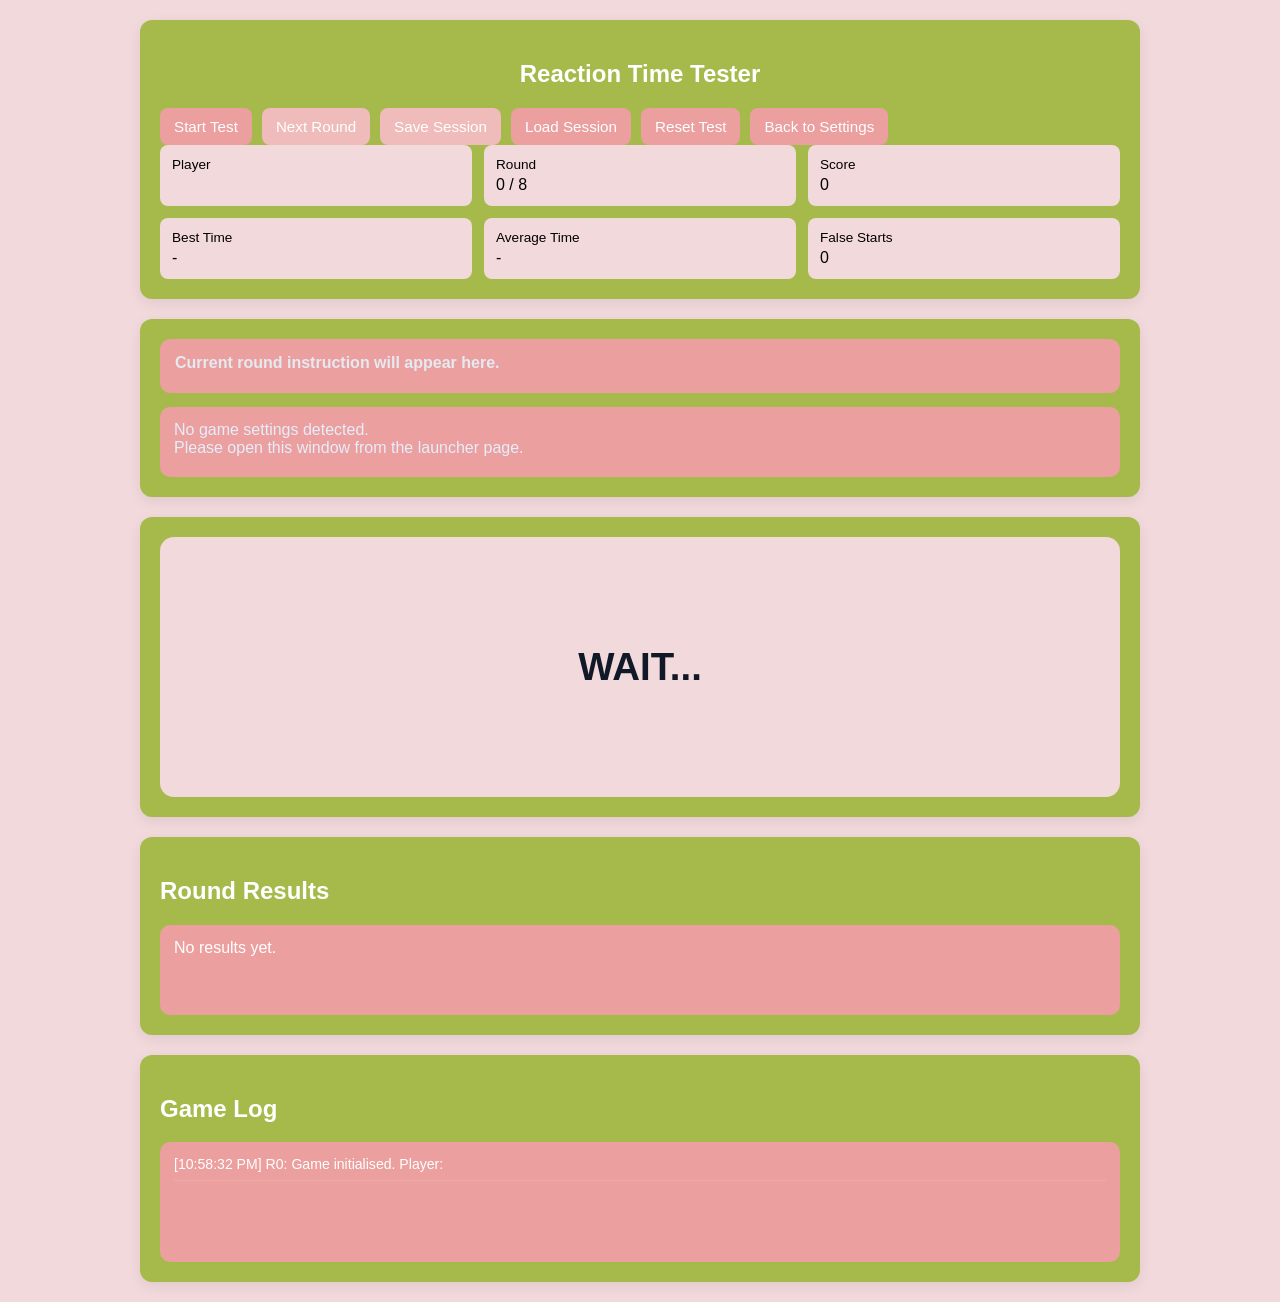
==== game.html @ a37af38e "first commit" ====
<!doctype html>
<html lang="en">
  <head>
    <meta charset="UTF-8" />
    <meta name="viewport" content="width=device-width, initial-scale=1.0" />
    <title>Reaction Time Tester Game</title>
    <link rel="stylesheet" href="styles.css" />
  </head>
  <body>
    <main class="game-window-wrap">
      <section class="card">
        <h1 class="heading">Reaction Time Tester</h1><!--Added class to center heading-->

        <div class="button-row">
          <button id="startBtn" type="button">Start Test</button>
          <button id="nextRoundBtn" type="button" disabled>Next Round</button>
          <button id="saveBtn" type="button" disabled>Save Session</button>
          <button id="loadBtn" type="button">Load Session</button>
          <button id="resetBtn" type="button">Reset Test</button>
          <button id="backBtn" type="button">Back to Settings</button>
        </div>

        <div class="stats-grid game-stats-grid">
          <div class="stat-box">
            <span class="label">Player</span>
            <span id="displayPlayer">-</span>
          </div>
          <div class="stat-box">
            <span class="label">Round</span>
            <span id="displayRound">0 / 0</span>
          </div>
          <div class="stat-box">
            <span class="label">Score</span>
            <span id="displayScore">0</span>
          </div>
          <div class="stat-box">
            <span class="label">Best Time</span>
            <span id="displayBestTime">-</span>
          </div>
          <div class="stat-box">
            <span class="label">Average Time</span>
            <span id="displayAverageTime">-</span>
          </div>
          <div class="stat-box">
            <span class="label">False Starts</span>
            <span id="displayFalseStarts">0</span>
          </div>
        </div>
      </section>

      <section class="card">
        <div id="ruleArea" class="rule-area">
          Current round instruction will appear here.
        </div>
        <div id="messageArea" class="message-area">
          Click Start Test when ready.
        </div>
      </section>

      <section class="card">
        <div id="signalArea" class="signal-area waiting">WAIT...</div>
      </section>

      <section class="card">
        <h2>Round Results</h2>
        <div id="resultsArea" class="results-area">No results yet.</div>
      </section>

      <section class="card">
        <h2>Game Log</h2>
        <div id="logArea" class="log-area"></div>
      </section>
    </main>

    <script src="game.js"></script>
  </body>
</html>
---- styles.css ----
* {
    box-sizing: border-box;
}

body {
    margin: 0;
    font-family: Arial, Helvetica, sans-serif;
    background-color: #F2D9DC;
    color: #ffffff;
}
/*Additional centring for game heading*/
.heading{
    text-align: center;
}

.page-header {
    text-align: center;
    background-color: #A6BA4C;
    color: white;
    padding: 24px 16px;
}

.page-header h1 {
    margin: 0 0 8px 0;
}

.page-header p {
    margin: 0;
}

.container {
    width: min(900px, 95%);
    margin: 24px auto;
}

.game-window-wrap {
    width: min(1000px, 96%);
    margin: 20px auto;
}

.card {
    background-color: #A6BA4C;
    border-radius: 12px;
    padding: 20px;
    margin-bottom: 20px;
    box-shadow: 0 4px 14px rgba(0, 0, 0, 0.08);
}

.form-row {
    display: grid;
    gap: 8px;
    margin-bottom: 14px;
}

.form-row input,
.form-row select {
    padding: 10px;
    border: 1px solid #cfd8e3;
    border-radius: 8px;
    font-size: 1rem;
}

fieldset {
    border: 1px solid #cfd8e3;
    border-radius: 10px;
    margin-bottom: 16px;
    padding: 14px;
}

legend {
    font-weight: bold;
    padding: 0 6px;
}

.option-line {
    display: block;
    margin-bottom: 8px;
}

.button-row {
    display: flex;
    flex-wrap: wrap;
    gap: 10px;
}

button {
    padding: 10px 14px;
    border: none;
    border-radius: 8px;
    background-color: #EB9F9E;
    color: white;
    cursor: pointer;
    font-size: 0.95rem;
    text-decoration: none;
}

button:hover {
    background-color: #efbcbb;
}

button:disabled {
    background-color: #efbcbb;
    cursor: not-allowed;
}

.preview-box {
    margin-top: 18px;
    background-color: #efbcbb;
    border-radius: 10px;
    padding: 14px;
    color: #eef8ff;
}

.stats-grid {
    display: grid;
    gap: 12px;
    color: #0f172a;
}

.game-stats-grid {
    grid-template-columns: repeat(3, 1fr);
}

.stat-box {
    background-color: #F2D9DC;
    border-radius: 8px;
    padding: 12px;
    color: #000000;
}

.label {
    display: block;
    font-size: 0.85rem;
    color: #000000;
    margin-bottom: 4px;
}

.rule-area {
    min-height: 54px;
    background: #EB9F9E;
    border: 1px solid #EB9F9E;
    border-radius: 10px;
    padding: 14px;
    margin-bottom: 14px;
    font-weight: bold;
    color: #e5eaf2;
}

.signal-area {
    min-height: 260px;
    border-radius: 14px;
    display: grid;
    place-items: center;
    font-size: 2.4rem;
    font-weight: bold;
    user-select: none;
    text-align: center;
    padding: 20px;
    cursor: pointer;
    transition: background-color 0.15s ease;
}

.signal-area.waiting {
    background: #F2D9DC;
    color: #111827;
}

.signal-area.ready {
    background: #16a34a;
    color: white;
}

.signal-area.false-start {
    background: #dc2626;
    color: white;
}

.signal-area.result {
    background: #1d3557;
    color: white;
}

.results-area {
    min-height: 90px;
    background: #EB9F9E;
    border-radius: 10px;
    padding: 14px;
    white-space: pre-line;
}

.message-area {
    min-height: 70px;
    background: #EB9F9E;
    color: #e5eefc;
    border-radius: 10px;
    padding: 14px;
    white-space: pre-line;
}

.log-area {
    min-height: 120px;
    max-height: 240px;
    overflow-y: auto;
    background: #EB9F9E;
    color: #ffffff;
    border-radius: 10px;
    padding: 14px;
    white-space: pre-line;
    font-size: 0.88rem;
}

.log-entry {
    border-bottom: 1px solid rgba(255, 255, 255, 0.12);
    padding-bottom: 8px;
    margin-bottom: 8px;
}

.page-footer {
    text-align: center;
    padding: 18px;
    background-color: #A6BA4C;
    color: white;
    margin-top: 24px;
}

@media (max-width: 800px) {
    .game-stats-grid {
        grid-template-columns: 1fr;
    }

    .signal-area {
        min-height: 200px;
        font-size: 1.7rem;
    }
}
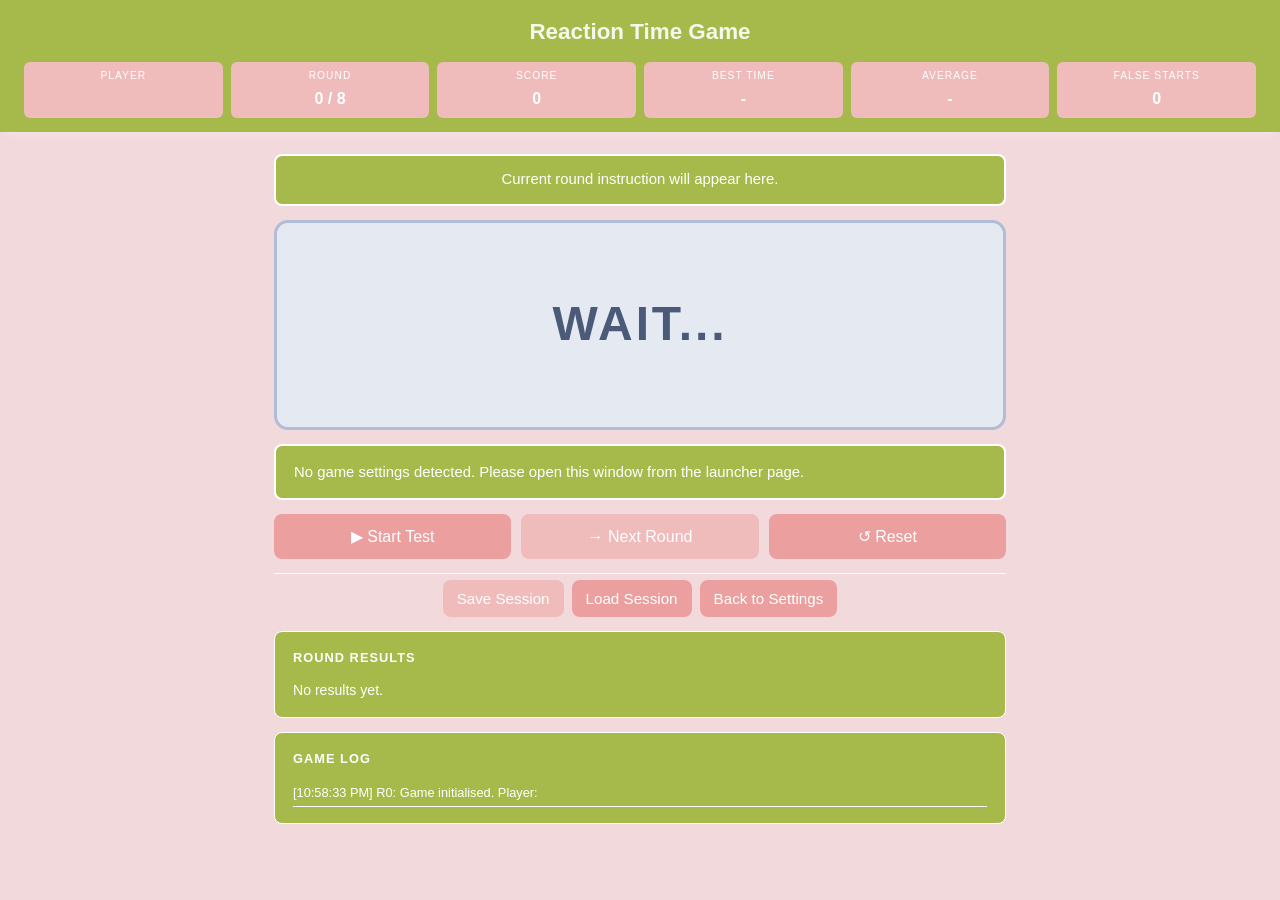
==== commit 3c41d83e: "Updated game version, as per user feedback/ reccomendations." ====
--- a/game.html
+++ b/game.html
@@ -1,77 +1,114 @@
-<!doctype html>
+<!DOCTYPE html>
 <html lang="en">
-  <head>
+<head>
     <meta charset="UTF-8" />
     <meta name="viewport" content="width=device-width, initial-scale=1.0" />
-    <title>Reaction Time Tester Game</title>
+    <title>Reaction Time Game</title>
     <link rel="stylesheet" href="styles.css" />
-  </head>
-  <body>
-    <main class="game-window-wrap">
-      <section class="card">
-        <h1 class="heading">Reaction Time Tester</h1><!--Added class to center heading-->
+</head>
+<body class="game-page">
 
-        <div class="button-row">
-          <button id="startBtn" type="button">Start Test</button>
-          <button id="nextRoundBtn" type="button" disabled>Next Round</button>
-          <button id="saveBtn" type="button" disabled>Save Session</button>
-          <button id="loadBtn" type="button">Load Session</button>
-          <button id="resetBtn" type="button">Reset Test</button>
-          <button id="backBtn" type="button">Back to Settings</button>
+    <!-- 
+         Change 4: The How-to-Play overlay has been REMOVED
+         from this page. It now lives on index.html (the launcher) so
+         players see it before they configure their settings, not after.
+          -->
+
+    <!-- 
+         Change 3: In-page Game-Over banner (replaces the alert() dialog)
+          -->
+    <div id="gameOverBanner" class="game-over-banner hidden" role="alert" aria-live="assertive">
+        <div class="game-over-inner">
+            <div class="game-over-trophy">&#x1F3C6;</div>
+            <h2 class="game-over-title">Game Over!</h2>
+            <p id="gameOverSummary" class="game-over-summary"></p>
+            <button id="gameOverCloseBtn" class="btn btn-primary btn-lg">&#x25B6; Play Again</button>
+        </div>
+    </div>
+    <!-- End Change 3 banner -->
+
+    <!-- Stats bar -->
+    <header class="game-header">
+        <div class="game-header-title">
+            <span class="game-title-text">Reaction Time Game</span>
+        </div>
+        <div class="stats-grid">
+            <div class="stat-cell">
+                <span class="stat-label">Player</span>
+                <span class="stat-value" id="displayPlayer">&mdash;</span>
+            </div>
+            <div class="stat-cell">
+                <span class="stat-label">Round</span>
+                <span class="stat-value" id="displayRound">0 / 0</span>
+            </div>
+            <div class="stat-cell">
+                <span class="stat-label">Score</span>
+                <span class="stat-value" id="displayScore">0</span>
+            </div>
+            <div class="stat-cell">
+                <span class="stat-label">Best Time</span>
+                <span class="stat-value" id="displayBestTime">&mdash;</span>
+            </div>
+            <div class="stat-cell">
+                <span class="stat-label">Average</span>
+                <span class="stat-value" id="displayAverageTime">&mdash;</span>
+            </div>
+            <div class="stat-cell">
+                <span class="stat-label">False Starts</span>
+                <span class="stat-value" id="displayFalseStarts">0</span>
+            </div>
+        </div>
+    </header>
+
+    <main class="game-main">
+
+        <!-- Round instruction bar -->
+        <div id="ruleArea" class="rule-area">
+            Current round instruction will appear here.
         </div>
 
-        <div class="stats-grid game-stats-grid">
-          <div class="stat-box">
-            <span class="label">Player</span>
-            <span id="displayPlayer">-</span>
-          </div>
-          <div class="stat-box">
-            <span class="label">Round</span>
-            <span id="displayRound">0 / 0</span>
-          </div>
-          <div class="stat-box">
-            <span class="label">Score</span>
-            <span id="displayScore">0</span>
-          </div>
-          <div class="stat-box">
-            <span class="label">Best Time</span>
-            <span id="displayBestTime">-</span>
-          </div>
-          <div class="stat-box">
-            <span class="label">Average Time</span>
-            <span id="displayAverageTime">-</span>
-          </div>
-          <div class="stat-box">
-            <span class="label">False Starts</span>
-            <span id="displayFalseStarts">0</span>
-          </div>
+        <!-- Signal area -->
+        <div id="signalArea" class="signal-area waiting" tabindex="0" aria-live="polite">
+            WAIT...
         </div>
-      </section>
 
-      <section class="card">
-        <div id="ruleArea" class="rule-area">
-          Current round instruction will appear here.
+        <!-- Message area -->
+        <div id="messageArea" class="message-area" aria-live="polite">
+            Click <strong>Start Test</strong> when you are ready.
         </div>
-        <div id="messageArea" class="message-area">
-          Click Start Test when ready.
+
+        <!-- 
+             Change 5: Primary buttons placed directly below the
+             signal area so they are always visible without scrolling.
+              -->
+        <div class="action-bar">
+            <button id="startBtn" class="btn btn-primary">&#x25B6; Start Test</button>
+            <button id="nextRoundBtn" class="btn btn-success" disabled>&#x2192; Next Round</button>
+            <button id="resetBtn" class="btn btn-ghost">&#x21BA; Reset</button>
         </div>
-      </section>
+        <!-- End Change 5 -->
 
-      <section class="card">
-        <div id="signalArea" class="signal-area waiting">WAIT...</div>
-      </section>
+        <!-- Secondary controls -->
+        <div class="secondary-bar">
+            <button id="saveBtn"  class="btn btn-secondary btn-sm">Save Session</button>
+            <button id="loadBtn"  class="btn btn-secondary btn-sm">Load Session</button>
+            <button id="backBtn"  class="btn btn-ghost btn-sm">Back to Settings</button>
+        </div>
 
-      <section class="card">
-        <h2>Round Results</h2>
-        <div id="resultsArea" class="results-area">No results yet.</div>
-      </section>
+        <!-- Per-round results -->
+        <section class="results-section">
+            <h3 class="results-header">Round Results</h3>
+            <pre id="resultsArea" class="results-area">No results yet.</pre>
+        </section>
 
-      <section class="card">
-        <h2>Game Log</h2>
-        <div id="logArea" class="log-area"></div>
-      </section>
+        <!-- Game log -->
+        <section class="log-section">
+            <h3 class="log-header">Game Log</h3>
+            <div id="logArea" class="log-area"></div>
+        </section>
+
     </main>
 
     <script src="game.js"></script>
-  </body>
-</html>+</body>
+</html>
--- a/styles.css
+++ b/styles.css
@@ -1,82 +1,66 @@
-* {
-    box-sizing: border-box;
-}
-
-body {
-    margin: 0;
-    font-family: Arial, Helvetica, sans-serif;
-    background-color: #F2D9DC;
-    color: #ffffff;
-}
-/*Additional centring for game heading*/
-.heading{
-    text-align: center;
-}
-
-.page-header {
-    text-align: center;
-    background-color: #A6BA4C;
-    color: white;
-    padding: 24px 16px;
-}
-
-.page-header h1 {
-    margin: 0 0 8px 0;
-}
-
-.page-header p {
-    margin: 0;
-}
-
-.container {
-    width: min(900px, 95%);
-    margin: 24px auto;
-}
-
-.game-window-wrap {
-    width: min(1000px, 96%);
-    margin: 20px auto;
-}
-
-.card {
-    background-color: #A6BA4C;
-    border-radius: 12px;
-    padding: 20px;
-    margin-bottom: 20px;
-    box-shadow: 0 4px 14px rgba(0, 0, 0, 0.08);
-}
-
-.form-row {
-    display: grid;
-    gap: 8px;
-    margin-bottom: 14px;
-}
-
-.form-row input,
-.form-row select {
-    padding: 10px;
-    border: 1px solid #cfd8e3;
-    border-radius: 8px;
-    font-size: 1rem;
-}
-
-fieldset {
-    border: 1px solid #cfd8e3;
-    border-radius: 10px;
-    margin-bottom: 16px;
-    padding: 14px;
-}
-
-legend {
-    font-weight: bold;
-    padding: 0 6px;
-}
-
-.option-line {
-    display: block;
-    margin-bottom: 8px;
-}
-
+*, *::before, *::after { box-sizing: border-box; margin: 0; padding: 0; }
+
+:root {
+    /* Signal state colours */
+    --wait-bg:        #e4e9f2;
+    --wait-text:      #4a5a78;
+    --wait-border:    #b0bdd6;
+
+    --go-bg:          #c8f5d8;  
+    --go-text:        #0a5c2e;   
+    --go-border:      #2ecc71; 
+    --go-glow:        rgba(46, 204, 113, 0.25);
+
+    --result-bg:      #c6deff;   
+    --result-text:    #0c2d6b;  
+    --result-border:  #3498db;   
+    --result-glow:    rgba(52, 152, 219, 0.25);
+
+    --false-bg:       #ffd5d5;  
+    --false-text:     #6b0d0d;   
+    --false-border:   #e74c3c;  
+
+    /* Semantic */
+    --clr-primary:    var(--navy);
+    --clr-primary-h:  var(--navy-mid);
+    --clr-success:    #0a5c2e;
+    --clr-success-h:  #084a24;
+    --clr-danger:     #9b1c1c;
+    --clr-warning:    #78350f;
+
+    --radius:    8px;
+    --radius-lg: 14px;
+    --shadow:    0 2px 10px rgba(18, 39, 79, 0.10);
+    --shadow-md: 0 4px 20px rgba(18, 39, 79, 0.15);
+    --shadow-lg: 0 12px 40px rgba(18, 39, 79, 0.22);
+
+    font-family: system-ui, -apple-system, "Segoe UI", Arial, sans-serif;
+    font-size: 16px;
+    line-height: 1.6;
+}
+
+body { 
+    min-height: 100vh; 
+}
+h1 { 
+    font-size: 1.8rem; 
+    font-weight: 700; 
+}
+h2 { 
+    font-size: 1.25rem; 
+    font-weight: 600; 
+}
+h3 { font-size: 0.8rem; 
+    font-weight: 600; 
+    color: var(--clr-text-soft);
+     text-transform: uppercase; 
+     letter-spacing: 0.08em; 
+    }
+a  { 
+    color: var(--navy-light); 
+}
+
+/* Buttons */
 .button-row {
     display: flex;
     flex-wrap: wrap;
@@ -92,6 +76,7 @@
     cursor: pointer;
     font-size: 0.95rem;
     text-decoration: none;
+    align-items: center;
 }
 
 button:hover {
@@ -101,6 +86,107 @@
 button:disabled {
     background-color: #efbcbb;
     cursor: not-allowed;
+}
+
+/* index page
+    */
+* {
+    box-sizing: border-box;
+}
+
+body {
+    margin: 0;
+    font-family: Arial, Helvetica, sans-serif;
+    background-color: #F2D9DC;
+    color: #ffffff;
+}
+
+.heading {
+    text-align: center;
+}
+
+.page-header, 
+.launcher-header {
+    text-align: center;
+    background-color: #A6BA4C;
+    color: white;
+    padding: 24px 16px;
+}
+
+.page-header h1, 
+.launcher-header h1 {
+    margin: 0 0 8px 0;
+}
+
+.page-header p, 
+.launcher-header p {
+    margin: 0;
+}
+
+.container {
+    width: min(900px, 95%);
+    margin: 24px auto;
+}
+
+.game-window-wrap {
+    width: min(1000px, 96%);
+    margin: 20px auto;
+}
+
+.card {
+    background-color: #A6BA4C;
+    border-radius: 12px;
+    padding: 20px;
+    margin-bottom: 20px;
+    box-shadow: 0 4px 14px rgba(0, 0, 0, 0.08);
+}
+
+.card h2 {
+    margin-bottom: 14px;
+}
+
+.card p {
+    margin-bottom: 12px;
+}
+
+.card ul, .card ol {
+    padding-left: 24px;
+    margin-bottom: 12px;
+}
+
+.card li {
+    margin-bottom: 6px;
+}
+
+.form-row {
+    display: grid;
+    gap: 8px;
+    margin-bottom: 14px;
+}
+
+.form-row input,
+.form-row select {
+    padding: 10px;
+    border: 1px solid #cfd8e3;
+    border-radius: 8px;
+    font-size: 1rem;
+}
+
+fieldset {
+    border: 1px solid #cfd8e3;
+    border-radius: 10px;
+    margin-bottom: 16px;
+    padding: 14px;
+}
+
+legend {
+    font-weight: bold;
+    padding: 0 6px;
+}
+
+.option-line {
+    display: block;
+    margin-bottom: 8px;
 }
 
 .preview-box {
@@ -111,125 +197,310 @@
     color: #eef8ff;
 }
 
+/* GAME PAGE*/
+.game-page { 
+    display: flex; 
+    flex-direction: column; 
+    min-height: 100vh;
+}
+
+/* Game header */
+.game-header {
+    background: #A6BA4C;
+    color: #fff; padding: 14px 24px; flex-shrink: 0;
+    box-shadow: 0 2px 8px rgba(255, 255, 255, 0.25);
+}
+
+.game-header-title {
+    display: flex; 
+    justify-content: center;
+    align-items: center; 
+    gap: 8px;
+    margin-bottom: 12px;
+}
+
+.header-icon-sm { 
+    font-size: 1.3rem; 
+}
+
+.game-title-text { 
+    font-size: 1.4rem; 
+    font-weight: 700; 
+    color: rgba(255,255,255,0.9);
+}
+
 .stats-grid {
-    display: grid;
-    gap: 12px;
-    color: #0f172a;
-}
-
-.game-stats-grid {
-    grid-template-columns: repeat(3, 1fr);
-}
-
-.stat-box {
-    background-color: #F2D9DC;
-    border-radius: 8px;
-    padding: 12px;
-    color: #000000;
-}
-
-.label {
+    display: grid; 
+    grid-template-columns: 
+    repeat(6, 1fr);
+    gap: 8px; 
+    text-align: center;
+}
+@media (max-width: 680px) { .stats-grid { grid-template-columns: repeat(3, 1fr); } }
+@media (max-width: 380px) { .stats-grid { grid-template-columns: repeat(2, 1fr); } }
+
+.stat-cell { 
+    display: flex; 
+    flex-direction: column; 
+    gap: 2px;
+    background: #efbcbb; 
+    border-radius: 6px; 
+    padding: 6px 4px; 
+}
+.stat-label { 
+    font-size: 0.64rem; 
+    text-transform: uppercase; 
+    letter-spacing: 0.1em;
+    color: rgb(255, 255, 255); 
+}
+.stat-value { 
+    font-size: 1rem; 
+    font-weight: 700; 
+    color: #fff; }
+
+/* Game main layout */
+.game-main {
+    flex: 1; 
+    display: flex; 
+    flex-direction: column; 
+    gap: 14px;
+    padding: 22px 24px 48px; 
+    max-width: 780px; 
+    margin: 0 auto; 
+    width: 100%;
+}
+
+/* Round rule bar */
+.rule-area {
+    background: #A6BA4C; 
+    border: 2px solid #ffffff;
+    border-radius: var(--radius); 
+    padding: 12px 18px;
+    font-size: 0.93rem; 
+    color: #ffffff; 
+    text-align: center;
+    min-height: 46px; 
+    font-weight: 500;
+}
+
+/* Signal area */
+.signal-area {
+    border-radius: var(--radius-lg);
+    display: flex; 
+    align-items: center; 
+    justify-content: center;
+    font-size: 3rem;
+    font-weight: 900; 
+    letter-spacing: 0.06em;
+    cursor: pointer; 
+    user-select: none; 
+    min-height: 210px;
+    transition: background 0.15s, color 0.15s, border-color 0.15s, box-shadow 0.15s;
+    border: 3px solid transparent;
+}
+.signal-area.waiting {
+    background: var(--wait-bg); 
+    color: var(--wait-text);
+    border-color: var(--wait-border);
+}
+.signal-area.ready {
+    background: var(--go-bg); color: var(--go-text);
+    border-color: var(--go-border);
+    box-shadow: 0 0 0 6px var(--go-glow), var(--shadow);
+    animation: pulseGo 0.6s ease-out;
+}
+@keyframes pulseGo {
+    0%   { box-shadow: 0 0 0 0   var(--go-glow), var(--shadow); }
+    60%  { box-shadow: 0 0 0 12px var(--go-glow), var(--shadow); }
+    100% { box-shadow: 0 0 0 6px var(--go-glow), var(--shadow); }
+}
+.signal-area.result {
+    background: var(--result-bg); color: var(--result-text);
+    border-color: var(--result-border);
+    box-shadow: 0 0 0 4px var(--result-glow), var(--shadow);
+}
+.signal-area.false-start {
+    background: var(--false-bg); 
+    color: var(--false-text);
+    border-color: var(--false-border);
+}
+
+/* Message area */
+.message-area {
+    background: #A6BA4C; 
+    border: 2px solid #ffffff;
+    border-radius: var(--radius); 
+    padding: 14px 18px;
+    font-size: 0.93rem; 
+    color: rgb(255, 255, 255);
+    white-space: pre-line; 
+    min-height: 56px; 
+    line-height: 1.65;
+}
+
+/* Change 5 Action bar below signal */
+.action-bar {
+    display: flex; 
+    gap: 10px; 
+    flex-wrap: wrap;
+}
+.action-bar .btn {
+    flex: 1; 
+    min-width: 130px; 
+    padding: 13px 16px; 
+    font-size: 1rem;
+}
+
+/* Secondary buttons */
+.secondary-bar {
+    display: flex; 
+    gap: 8px; 
+    flex-wrap: wrap;
+    justify-content: center;
+    padding-top: 6px;
+    border-top: 1px solid rgb(255, 255, 255);
+}
+
+/* Results & log */
+.results-section, .log-section {
+    background: #A6BA4C; 
+    border: 1px solid rgb(255, 255, 255);
+    border-radius: var(--radius); 
+    padding: 16px 18px;
+}
+.results-header{
+    color: white;
+}
+.results-section h3, .log-section h3 { 
+    margin-bottom: 10px; 
+}
+.results-area { 
+    font-family: inherit; 
+    font-size: 0.88rem;
+    color: rgb(255, 255, 255); 
+    white-space: pre-line; 
+}
+.log-header{
+    color: white;
+}
+.log-area { 
+    display: flex; 
+    flex-direction: column; 
+    gap: 3px;
+    max-height: 200px; 
+    overflow-y: auto;
+}
+.log-entry { 
+    font-size: 0.8rem; 
+    color: var(--clr-text-soft);
+    padding: 3px 0; 
+    border-bottom: 1px solid rgb(255, 255, 255);
+    color: white; 
+}
+
+/* Change 4 : How-to-Play overlay (now on index.html / launcher page) */
+.overlay {
+    position: fixed; inset: 0; z-index: 9000;
+    background: #A6BA4C;
+    display: flex; 
+    align-items: center; 
+    justify-content: center;
+    padding: 20px;
+    backdrop-filter: blur(2px);
+}
+.overlay.hidden { display: none; }
+
+.overlay-box {
+    background: white;
+    border-radius: var(--radius-lg);
+    border-top: 5px solid #A6BA4C;
+    padding: 32px 36px 28px;
+    max-width: 560px; width: 100%;
+    box-shadow: 0 4px 20px rgba(14, 14, 41, 0.15);
+    animation: overlayIn 0.22s ease-out;
+}
+@keyframes overlayIn {
+    from { transform: translateY(16px) scale(0.97); opacity: 0; }
+    to   { transform: translateY(0)    scale(1);    opacity: 1; }
+}
+.overlay-header {
+    display: flex; 
+    align-items: center; 
+    gap: 14px; 
+    margin-bottom: 20px;
+}
+.overlay-lightning { 
+    font-size: 2.2rem; 
+}
+.overlay-header h2 { 
+    font-size: 1.6rem; 
+    color: rgb(0, 0, 0) }
+
+.overlay-steps {
+    padding-left: 20px; 
+    display: flex; 
+    flex-direction: column; 
+    gap: 10px;
+    font-size: 0.91rem; 
+    color: black; 
+    margin-bottom: 18px;
+}
+.overlay-steps li { 
+    line-height: 1.6; 
+}
+
+#overlayStartBtn {
     display: block;
-    font-size: 0.85rem;
-    color: #000000;
-    margin-bottom: 4px;
-}
-
-.rule-area {
-    min-height: 54px;
-    background: #EB9F9E;
-    border: 1px solid #EB9F9E;
-    border-radius: 10px;
-    padding: 14px;
-    margin-bottom: 14px;
-    font-weight: bold;
-    color: #e5eaf2;
-}
-
-.signal-area {
-    min-height: 260px;
-    border-radius: 14px;
-    display: grid;
-    place-items: center;
-    font-size: 2.4rem;
-    font-weight: bold;
-    user-select: none;
+    margin: 20px auto 0;
+}
+
+/* Change 3 : Game-Over banner */
+.game-over-banner {
+    position: fixed; inset: 0; z-index: 8000;
+    background:#A6BA4C;
+    display: flex; 
+    align-items: center; 
+    justify-content: center;
+    padding: 20px;
+    backdrop-filter: blur(2px);
+}
+.game-over-banner.hidden { 
+    display: none; 
+}
+
+.game-over-inner {
+    background: white;
+    border-radius: var(--radius-lg);
+    border-top: 5px solid var(--go-border);
+    padding: 36px 40px 32px;
+    max-width: 480px; 
+    width: 100%; 
     text-align: center;
-    padding: 20px;
-    cursor: pointer;
-    transition: background-color 0.15s ease;
-}
-
-.signal-area.waiting {
-    background: #F2D9DC;
-    color: #111827;
-}
-
-.signal-area.ready {
-    background: #16a34a;
-    color: white;
-}
-
-.signal-area.false-start {
-    background: #dc2626;
-    color: white;
-}
-
-.signal-area.result {
-    background: #1d3557;
-    color: white;
-}
-
-.results-area {
-    min-height: 90px;
-    background: #EB9F9E;
-    border-radius: 10px;
-    padding: 14px;
-    white-space: pre-line;
-}
-
-.message-area {
-    min-height: 70px;
-    background: #EB9F9E;
-    color: #e5eefc;
-    border-radius: 10px;
-    padding: 14px;
-    white-space: pre-line;
-}
-
-.log-area {
-    min-height: 120px;
-    max-height: 240px;
-    overflow-y: auto;
-    background: #EB9F9E;
-    color: #ffffff;
-    border-radius: 10px;
-    padding: 14px;
-    white-space: pre-line;
-    font-size: 0.88rem;
-}
-
-.log-entry {
-    border-bottom: 1px solid rgba(255, 255, 255, 0.12);
-    padding-bottom: 8px;
-    margin-bottom: 8px;
-}
-
-.page-footer {
-    text-align: center;
-    padding: 18px;
-    background-color: #A6BA4C;
-    color: white;
-    margin-top: 24px;
-}
-
-@media (max-width: 800px) {
-    .game-stats-grid {
-        grid-template-columns: 1fr;
-    }
-
-    .signal-area {
-        min-height: 200px;
-        font-size: 1.7rem;
-    }
+    box-shadow: var(--shadow-lg);
+    animation: popIn 0.25s cubic-bezier(0.34, 1.56, 0.64, 1);
+}
+@keyframes popIn {
+    from { transform: scale(0.8);  opacity: 0; }
+    to   { transform: scale(1);    opacity: 1; }
+}
+.game-over-trophy { 
+    font-size: 3.8rem; 
+    margin-bottom: 10px; 
+}
+.game-over-title  {
+    font-size: 2.1rem; 
+    font-weight: 900; 
+    color: rgb(0, 0, 0);
+    margin-bottom: 18px; 
+    letter-spacing: 0.02em;
+}
+.game-over-summary {
+    font-size: 0.93rem;
+    color: rgb(0, 0, 0);
+    white-space: pre-line; 
+    text-align: left;
+    background: var(--clr-bg); 
+    border-radius: var(--radius);
+    border: 1px solid rgb(255, 255, 255);
+    padding: 14px 18px; margin-bottom: 26px; line-height: 1.85;
 }
